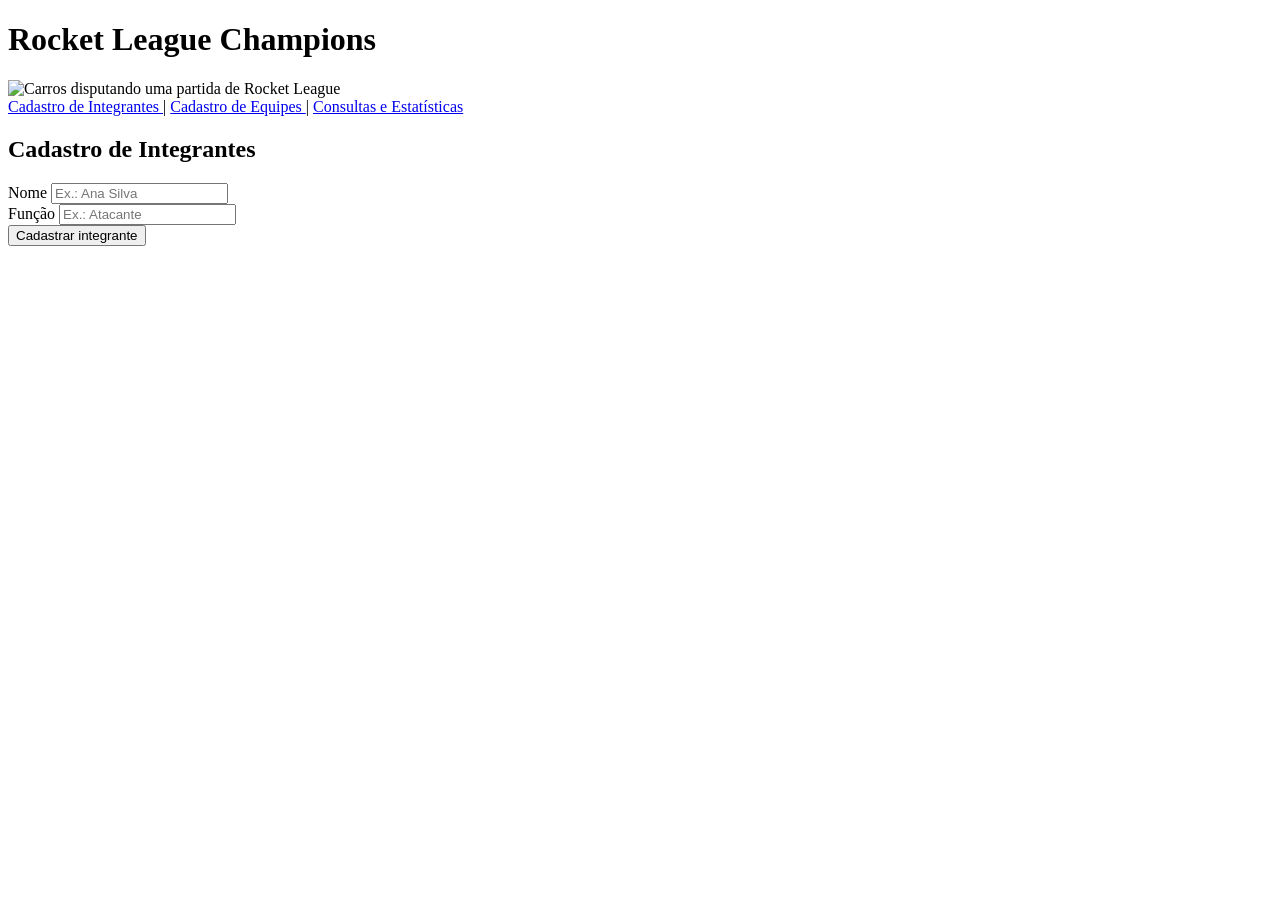
==== target/classes/static/index.html @ 13753cb2 "Implementando arquivos estaticos do frontend - versão 1.0" ====
<!DOCTYPE html>
<html lang="pt-BR">
<head>
    <meta charset="UTF-8">
    <meta name="viewport" content="width=device-width, initial-scale=1.0">

    <title>Rocket League Champions</title>

    <link rel="preconnect" href="https://fonts.googleapis.com">
    <link rel="preconnect" href="https://fonts.gstatic.com" crossorigin>

    <link
            href="https://fonts.googleapis.com/css2?family=Fredoka:wght@500;600;700&display=swap"
            rel="stylesheet"
    >

    <link rel="stylesheet" href="/css/style.css">
</head>

<body>
<div class="app-container">

    <header class="cabecalho">
        <h1>Rocket League Champions</h1>
    </header>

    <div class="banner">
        <img
                src="/images/Banner%20Rocket%20League.jpg"
                alt="Carros disputando uma partida de Rocket League"
        >
    </div>

    <nav class="menu-principal" aria-label="Navegação principal">

        <a href="#integrantes"
           class="ativo"
           data-tela="integrantes">
            Cadastro de Integrantes
        </a>

        <span class="separador">|</span>

        <a href="#equipes"
           data-tela="equipes">
            Cadastro de Equipes
        </a>

        <span class="separador">|</span>

        <a href="#consultas"
           data-tela="consultas">
            Consultas e Estatísticas
        </a>

    </nav>

    <main class="conteudo">
        <section id="secao-integrantes" class="secao-tela">

            <div class="painel-formulario">

                <h2>Cadastro de Integrantes</h2>

                <form id="formIntegrante">

                    <div class="campo">
                        <label for="nomeIntegrante">Nome</label>

                        <input
                                type="text"
                                id="nomeIntegrante"
                                maxlength="100"
                                placeholder="Ex.: Ana Silva"
                                required
                        >
                    </div>

                    <div class="campo">
                        <label for="funcaoIntegrante">Função</label>

                        <input
                                type="text"
                                id="funcaoIntegrante"
                                maxlength="100"
                                placeholder="Ex.: Atacante"
                                required
                        >
                    </div>

                    <button class="botao-principal" type="submit">
                        Cadastrar integrante
                    </button>

                    <p id="mensagemIntegrante"
                       class="mensagem"
                       role="status"
                       aria-live="polite">
                    </p>

                </form>
            </div>
        </section>

        <section id="secao-equipes"
                 class="secao-tela"
                 hidden>

            <div class="painel-formulario">

                <h2>Cadastro de Equipes</h2>

                <form id="formTime">

                    <div class="campo">
                        <label for="nomeDoClube">Nome do clube</label>

                        <input
                                type="text"
                                id="nomeDoClube"
                                maxlength="100"
                                placeholder="Ex.: Falcons"
                                required
                        >
                    </div>

                    <div class="campo">
                        <label for="dataTime">Data da escalação</label>

                        <input
                                type="date"
                                id="dataTime"
                                required
                        >
                    </div>

                    <fieldset class="grupo-integrantes">

                        <legend>Integrantes da equipe</legend>

                        <p class="texto-auxiliar">
                            Marque pelo menos um integrante cadastrado.
                        </p>

                        <div id="listaIntegrantes"
                             class="lista-integrantes"
                             aria-live="polite">

                            <p class="estado-lista">
                                Carregando integrantes...
                            </p>

                        </div>

                    </fieldset>

                    <button class="botao-principal" type="submit">
                        Cadastrar equipe
                    </button>

                    <p id="mensagemTime"
                       class="mensagem"
                       role="status"
                       aria-live="polite">
                    </p>

                </form>
            </div>
        </section>

        <!-- CONSULTAS -->
        <section id="secao-consultas"
                 class="secao-tela"
                 hidden>

            <div class="painel-formulario">

                <h2>Consultas e Estatísticas</h2>

                <p>
                    As telas de consulta poderão ser adicionadas aqui
                    depois dos cadastros.
                </p>

            </div>
        </section>

    </main>
</div>

<script src="/js/app.js" defer></script>
</body>
</html>
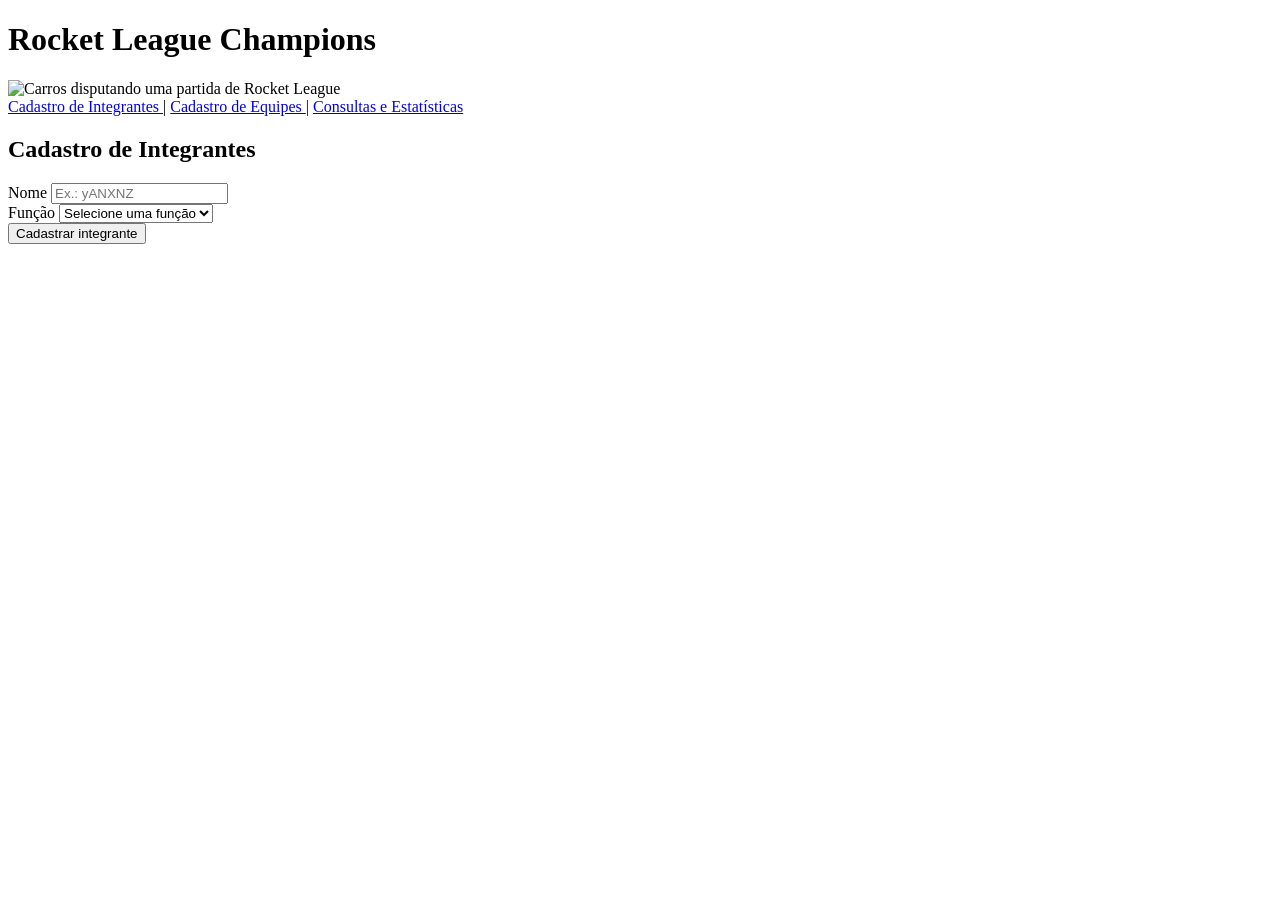
==== commit c184570d: "Ajustando regras de negócio - Funções predefinidas - validação no Service" ====
--- a/target/classes/static/index.html
+++ b/target/classes/static/index.html
@@ -71,7 +71,7 @@
                                 type="text"
                                 id="nomeIntegrante"
                                 maxlength="100"
-                                placeholder="Ex.: Ana Silva"
+                                placeholder="Ex.: yANXNZ"
                                 required
                         >
                     </div>
@@ -79,13 +79,12 @@
                     <div class="campo">
                         <label for="funcaoIntegrante">Função</label>
 
-                        <input
-                                type="text"
-                                id="funcaoIntegrante"
-                                maxlength="100"
-                                placeholder="Ex.: Atacante"
-                                required
-                        >
+                        <select id="funcaoIntegrante" required>
+                            <option value="">Selecione uma função</option>
+                            <option value="ATACANTE">Atacante</option>
+                            <option value="GOLEIRO">Goleiro</option>
+                            <option value="MEIA">Meia</option>
+                        </select>
                     </div>
 
                     <button class="botao-principal" type="submit">
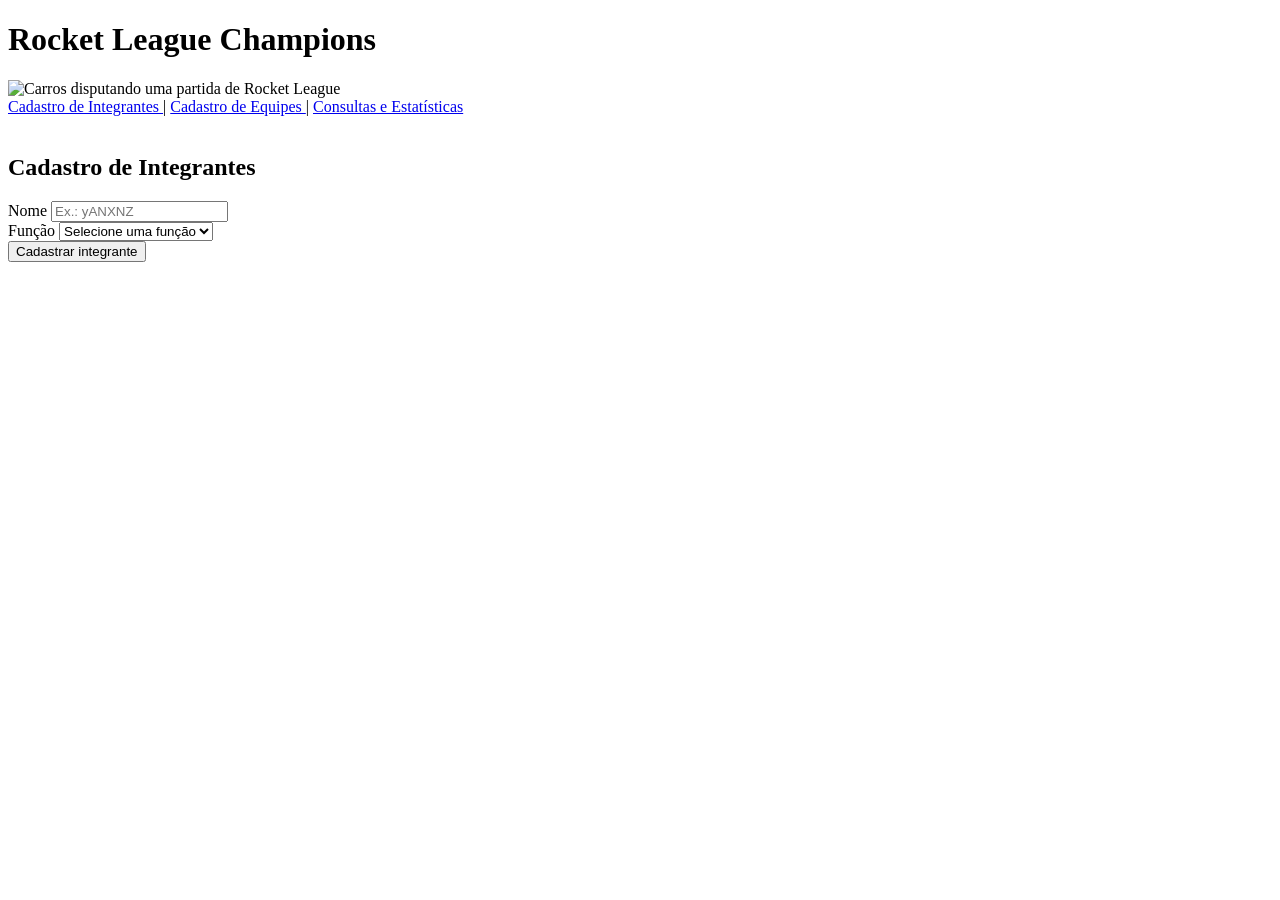
==== commit 1790851b: "Ajustando Layout e Mapeando endpoint consultaTimeDaData no Frontend" ====
--- a/target/classes/static/index.html
+++ b/target/classes/static/index.html
@@ -1,5 +1,6 @@
 <!DOCTYPE html>
 <html lang="pt-BR">
+
 <head>
     <meta charset="UTF-8">
     <meta name="viewport" content="width=device-width, initial-scale=1.0">
@@ -9,184 +10,349 @@
     <link rel="preconnect" href="https://fonts.googleapis.com">
     <link rel="preconnect" href="https://fonts.gstatic.com" crossorigin>
 
-    <link
-            href="https://fonts.googleapis.com/css2?family=Fredoka:wght@500;600;700&display=swap"
-            rel="stylesheet"
-    >
+    <link href="https://fonts.googleapis.com/css2?family=Russo+One&display=swap" rel="stylesheet">
 
     <link rel="stylesheet" href="/css/style.css">
 </head>
 
 <body>
-<div class="app-container">
-
-    <header class="cabecalho">
-        <h1>Rocket League Champions</h1>
-    </header>
-
-    <div class="banner">
-        <img
-                src="/images/Banner%20Rocket%20League.jpg"
-                alt="Carros disputando uma partida de Rocket League"
-        >
+    <div class="app-container">
+
+        <header class="cabecalho">
+            <h1>Rocket League Champions</h1>
+        </header>
+
+        <div class="banner">
+            <img src="/images/Banner%20Rocket%20League.jpg" alt="Carros disputando uma partida de Rocket League">
+        </div>
+
+        <nav class="menu-principal" aria-label="Navegação principal">
+
+            <a href="#integrantes" class="ativo" data-tela="integrantes">
+                Cadastro de Integrantes
+            </a>
+
+            <span class="separador">|</span>
+
+            <a href="#equipes" data-tela="equipes">
+                Cadastro de Equipes
+            </a>
+
+            <span class="separador">|</span>
+
+            <a href="#consultas" data-tela="consultas">
+                Consultas e Estatísticas
+            </a>
+
+        </nav>
+
+        <main class="conteudo">
+            <section id="secao-integrantes" class="secao-tela">
+
+                <div class="painel-formulario">
+
+                    <img src="/images/octane-laranja-equipe-laranja.png" alt="" class="decoracao-octane"
+                        aria-hidden="true">
+
+                    <h2>Cadastro de Integrantes</h2>
+
+                    <form id="formIntegrante">
+
+                        <div class="campo">
+                            <label for="nomeIntegrante">Nome</label>
+
+                            <input type="text" id="nomeIntegrante" maxlength="100" placeholder="Ex.: yANXNZ"
+                                required>
+                        </div>
+
+                        <div class="campo">
+                            <label for="funcaoIntegrante">Função</label>
+
+                            <select id="funcaoIntegrante" required>
+                                <option value="">Selecione uma função</option>
+                                <option value="ATACANTE">Atacante</option>
+                                <option value="GOLEIRO">Goleiro</option>
+                                <option value="MEIA">Meia</option>
+                            </select>
+                        </div>
+
+                        <button class="botao-principal" type="submit">
+                            Cadastrar integrante
+                        </button>
+
+                        <p id="mensagemIntegrante" class="mensagem" role="status" aria-live="polite">
+                        </p>
+
+                    </form>
+                </div>
+            </section>
+
+            <section id="secao-equipes" class="secao-tela" hidden>
+
+                <div class="painel-formulario">
+
+                    <img src="/images/octane-laranja-equipe-laranja.png" alt="" class="decoracao-octane"
+                        aria-hidden="true">
+
+                    <h2>Cadastro de Equipes</h2>
+
+                    <form id="formTime">
+
+                        <div class="campo">
+                            <label for="nomeDoClube">Nome do clube</label>
+
+                            <input type="text" id="nomeDoClube" maxlength="100" placeholder="Ex.: G2" required>
+                        </div>
+
+                        <div class="campo">
+                            <label for="dataTime">Data da escalação</label>
+
+                            <input type="date" id="dataTime" required>
+                        </div>
+
+                        <fieldset class="grupo-integrantes">
+
+                            <legend>Integrantes da equipe</legend>
+
+                            <p class="texto-auxiliar">
+                                Escolha os integrantes que farão parte da equipe.
+                            </p>
+
+                            <div class="campo campo-integrante">
+                                <label for="selectIntegrante">
+                                    Adicionar integrante
+                                </label>
+
+                                <select id="selectIntegrante" disabled>
+                                    <option value="">
+                                        Carregando integrantes...
+                                    </option>
+                                </select>
+                            </div>
+
+                            <div class="lista-selecionados">
+
+                                <div class="cabecalho-selecionados">
+                                    <span>Nome</span>
+                                    <span>Função</span>
+                                    <span aria-hidden="true"></span>
+                                </div>
+
+                                <div id="integrantesSelecionados" class="integrantes-selecionados" aria-live="polite">
+                                    <p class="estado-lista">
+                                        Nenhum integrante selecionado.
+                                    </p>
+                                </div>
+
+                            </div>
+
+                        </fieldset>
+
+                        <button class="botao-principal" type="submit">
+                            Cadastrar equipe
+                        </button>
+
+                        <p id="mensagemTime" class="mensagem" role="status" aria-live="polite">
+                        </p>
+
+                    </form>
+                </div>
+            </section>
+
+            <section id="secao-consultas" class="secao-tela" hidden>
+
+                <div class="painel-consultas">
+
+                    <h2>Consultas e Estatísticas</h2>
+
+                    <div class="grade-consultas">
+
+                        <div class="cartao-consulta">
+                            <h3>Integrante mais usado</h3>
+
+                            <div class="filtro-datas">
+                                <div class="campo-data">
+                                    <label for="dataInicialIntegranteMaisUsado">Data inicial</label>
+                                    <input type="date" id="dataInicialIntegranteMaisUsado">
+                                </div>
+                                <div class="campo-data">
+                                    <label for="dataFinalIntegranteMaisUsado">Data final</label>
+                                    <input type="date" id="dataFinalIntegranteMaisUsado">
+                                </div>
+                            </div>
+
+                            <button class="botao-consultar botao-consultar--bloco" type="button"
+                                id="botaoIntegranteMaisUsado">
+                                Consultar
+                            </button>
+
+                            <div class="resultado-consulta" id="resultadoIntegranteMaisUsado">
+                                <span class="resultado-subtitulo">Selecione um período e consulte.</span>
+                            </div>
+                        </div>
+
+                        <div class="cartao-consulta">
+                            <h3>Função mais recorrente</h3>
+
+                            <div class="filtro-datas">
+                                <div class="campo-data">
+                                    <label for="dataInicialFuncaoMaisRecorrente">Data inicial</label>
+                                    <input type="date" id="dataInicialFuncaoMaisRecorrente">
+                                </div>
+                                <div class="campo-data">
+                                    <label for="dataFinalFuncaoMaisRecorrente">Data final</label>
+                                    <input type="date" id="dataFinalFuncaoMaisRecorrente">
+                                </div>
+                            </div>
+
+                            <button class="botao-consultar botao-consultar--bloco" type="button"
+                                id="botaoFuncaoMaisRecorrente">
+                                Consultar
+                            </button>
+
+                            <div class="resultado-consulta" id="resultadoFuncaoMaisRecorrente">
+                                <span class="resultado-subtitulo">Selecione um período e consulte.</span>
+                            </div>
+                        </div>
+
+                        <div class="cartao-consulta">
+                            <h3>Clube mais recorrente</h3>
+
+                            <div class="filtro-datas">
+                                <div class="campo-data">
+                                    <label for="dataInicialClubeMaisRecorrente">Data inicial</label>
+                                    <input type="date" id="dataInicialClubeMaisRecorrente">
+                                </div>
+                                <div class="campo-data">
+                                    <label for="dataFinalClubeMaisRecorrente">Data final</label>
+                                    <input type="date" id="dataFinalClubeMaisRecorrente">
+                                </div>
+                            </div>
+
+                            <button class="botao-consultar botao-consultar--bloco" type="button"
+                                id="botaoClubeMaisRecorrente">
+                                Consultar
+                            </button>
+
+                            <div class="resultado-consulta" id="resultadoClubeMaisRecorrente">
+                                <span class="resultado-subtitulo">Selecione um período e consulte.</span>
+                            </div>
+                        </div>
+
+                    </div>
+
+                    <div class="grade-consultas grade-consultas--dupla">
+
+                        <div class="cartao-consulta">
+                            <h3>Time da data</h3>
+
+                            <div class="filtro-datas">
+                                <div class="campo-data">
+                                    <label for="dataTimeDaData">Data</label>
+                                    <input type="date" id="dataTimeDaData">
+                                </div>
+                                <button class="botao-consultar" type="button" id="botaoTimeDaData">
+                                    Consultar
+                                </button>
+                            </div>
+
+                            <p class="resultado-subtitulo" id="nomeTimeDaData"></p>
+
+                            <table class="tabela-resultado" id="tabelaTimeDaData">
+                                <thead>
+                                    <tr>
+                                        <th>Nome</th>
+                                        <th>Função</th>
+                                    </tr>
+                                </thead>
+                                <tbody>
+                                    <tr>
+                                        <td colspan="2">Selecione uma data e consulte.</td>
+                                    </tr>
+                                </tbody>
+                            </table>
+                        </div>
+
+                        <div class="cartao-consulta">
+                            <h3>Integrantes do time mais recorrente</h3>
+
+                            <div class="filtro-datas">
+                                <div class="campo-data">
+                                    <label for="dataInicialTimeMaisRecorrente">Data inicial</label>
+                                    <input type="date" id="dataInicialTimeMaisRecorrente">
+                                </div>
+                                <div class="campo-data">
+                                    <label for="dataFinalTimeMaisRecorrente">Data final</label>
+                                    <input type="date" id="dataFinalTimeMaisRecorrente">
+                                </div>
+                                <button class="botao-consultar" type="button" id="botaoTimeMaisRecorrente">
+                                    Consultar
+                                </button>
+                            </div>
+
+                            <ul class="lista-resultado" id="listaTimeMaisRecorrente">
+                                <li>Selecione um período e consulte.</li>
+                            </ul>
+                        </div>
+
+                    </div>
+
+                    <div class="grade-consultas grade-consultas--dupla">
+
+                        <div class="cartao-consulta">
+                            <h3>Clubes no período</h3>
+
+                            <div class="filtro-datas">
+                                <div class="campo-data">
+                                    <label for="dataInicialClubesPeriodo">Data inicial</label>
+                                    <input type="date" id="dataInicialClubesPeriodo">
+                                </div>
+                                <div class="campo-data">
+                                    <label for="dataFinalClubesPeriodo">Data final</label>
+                                    <input type="date" id="dataFinalClubesPeriodo">
+                                </div>
+                                <button class="botao-consultar" type="button" id="botaoClubesPeriodo">
+                                    Consultar
+                                </button>
+                            </div>
+
+                            <div class="grafico-barras" id="graficoClubesPeriodo">
+                                <p class="estado-lista">Selecione um período e consulte.</p>
+                            </div>
+                        </div>
+
+                        <div class="cartao-consulta">
+                            <h3>Contagem por função</h3>
+
+                            <div class="filtro-datas">
+                                <div class="campo-data">
+                                    <label for="dataInicialContagemFuncao">Data inicial</label>
+                                    <input type="date" id="dataInicialContagemFuncao">
+                                </div>
+                                <div class="campo-data">
+                                    <label for="dataFinalContagemFuncao">Data final</label>
+                                    <input type="date" id="dataFinalContagemFuncao">
+                                </div>
+                                <button class="botao-consultar" type="button" id="botaoContagemFuncao">
+                                    Consultar
+                                </button>
+                            </div>
+
+                            <div class="grafico-barras" id="graficoContagemFuncao">
+                                <p class="estado-lista">Selecione um período e consulte.</p>
+                            </div>
+                        </div>
+
+                    </div>
+
+                </div>
+
+            </section>
+
+        </main>
     </div>
 
-    <nav class="menu-principal" aria-label="Navegação principal">
-
-        <a href="#integrantes"
-           class="ativo"
-           data-tela="integrantes">
-            Cadastro de Integrantes
-        </a>
-
-        <span class="separador">|</span>
-
-        <a href="#equipes"
-           data-tela="equipes">
-            Cadastro de Equipes
-        </a>
-
-        <span class="separador">|</span>
-
-        <a href="#consultas"
-           data-tela="consultas">
-            Consultas e Estatísticas
-        </a>
-
-    </nav>
-
-    <main class="conteudo">
-        <section id="secao-integrantes" class="secao-tela">
-
-            <div class="painel-formulario">
-
-                <h2>Cadastro de Integrantes</h2>
-
-                <form id="formIntegrante">
-
-                    <div class="campo">
-                        <label for="nomeIntegrante">Nome</label>
-
-                        <input
-                                type="text"
-                                id="nomeIntegrante"
-                                maxlength="100"
-                                placeholder="Ex.: yANXNZ"
-                                required
-                        >
-                    </div>
-
-                    <div class="campo">
-                        <label for="funcaoIntegrante">Função</label>
-
-                        <select id="funcaoIntegrante" required>
-                            <option value="">Selecione uma função</option>
-                            <option value="ATACANTE">Atacante</option>
-                            <option value="GOLEIRO">Goleiro</option>
-                            <option value="MEIA">Meia</option>
-                        </select>
-                    </div>
-
-                    <button class="botao-principal" type="submit">
-                        Cadastrar integrante
-                    </button>
-
-                    <p id="mensagemIntegrante"
-                       class="mensagem"
-                       role="status"
-                       aria-live="polite">
-                    </p>
-
-                </form>
-            </div>
-        </section>
-
-        <section id="secao-equipes"
-                 class="secao-tela"
-                 hidden>
-
-            <div class="painel-formulario">
-
-                <h2>Cadastro de Equipes</h2>
-
-                <form id="formTime">
-
-                    <div class="campo">
-                        <label for="nomeDoClube">Nome do clube</label>
-
-                        <input
-                                type="text"
-                                id="nomeDoClube"
-                                maxlength="100"
-                                placeholder="Ex.: Falcons"
-                                required
-                        >
-                    </div>
-
-                    <div class="campo">
-                        <label for="dataTime">Data da escalação</label>
-
-                        <input
-                                type="date"
-                                id="dataTime"
-                                required
-                        >
-                    </div>
-
-                    <fieldset class="grupo-integrantes">
-
-                        <legend>Integrantes da equipe</legend>
-
-                        <p class="texto-auxiliar">
-                            Marque pelo menos um integrante cadastrado.
-                        </p>
-
-                        <div id="listaIntegrantes"
-                             class="lista-integrantes"
-                             aria-live="polite">
-
-                            <p class="estado-lista">
-                                Carregando integrantes...
-                            </p>
-
-                        </div>
-
-                    </fieldset>
-
-                    <button class="botao-principal" type="submit">
-                        Cadastrar equipe
-                    </button>
-
-                    <p id="mensagemTime"
-                       class="mensagem"
-                       role="status"
-                       aria-live="polite">
-                    </p>
-
-                </form>
-            </div>
-        </section>
-
-        <!-- CONSULTAS -->
-        <section id="secao-consultas"
-                 class="secao-tela"
-                 hidden>
-
-            <div class="painel-formulario">
-
-                <h2>Consultas e Estatísticas</h2>
-
-                <p>
-                    As telas de consulta poderão ser adicionadas aqui
-                    depois dos cadastros.
-                </p>
-
-            </div>
-        </section>
-
-    </main>
-</div>
-
-<script src="/js/app.js" defer></script>
+    <script src="/js/app.js" defer></script>
 </body>
-</html>+
+</html>
